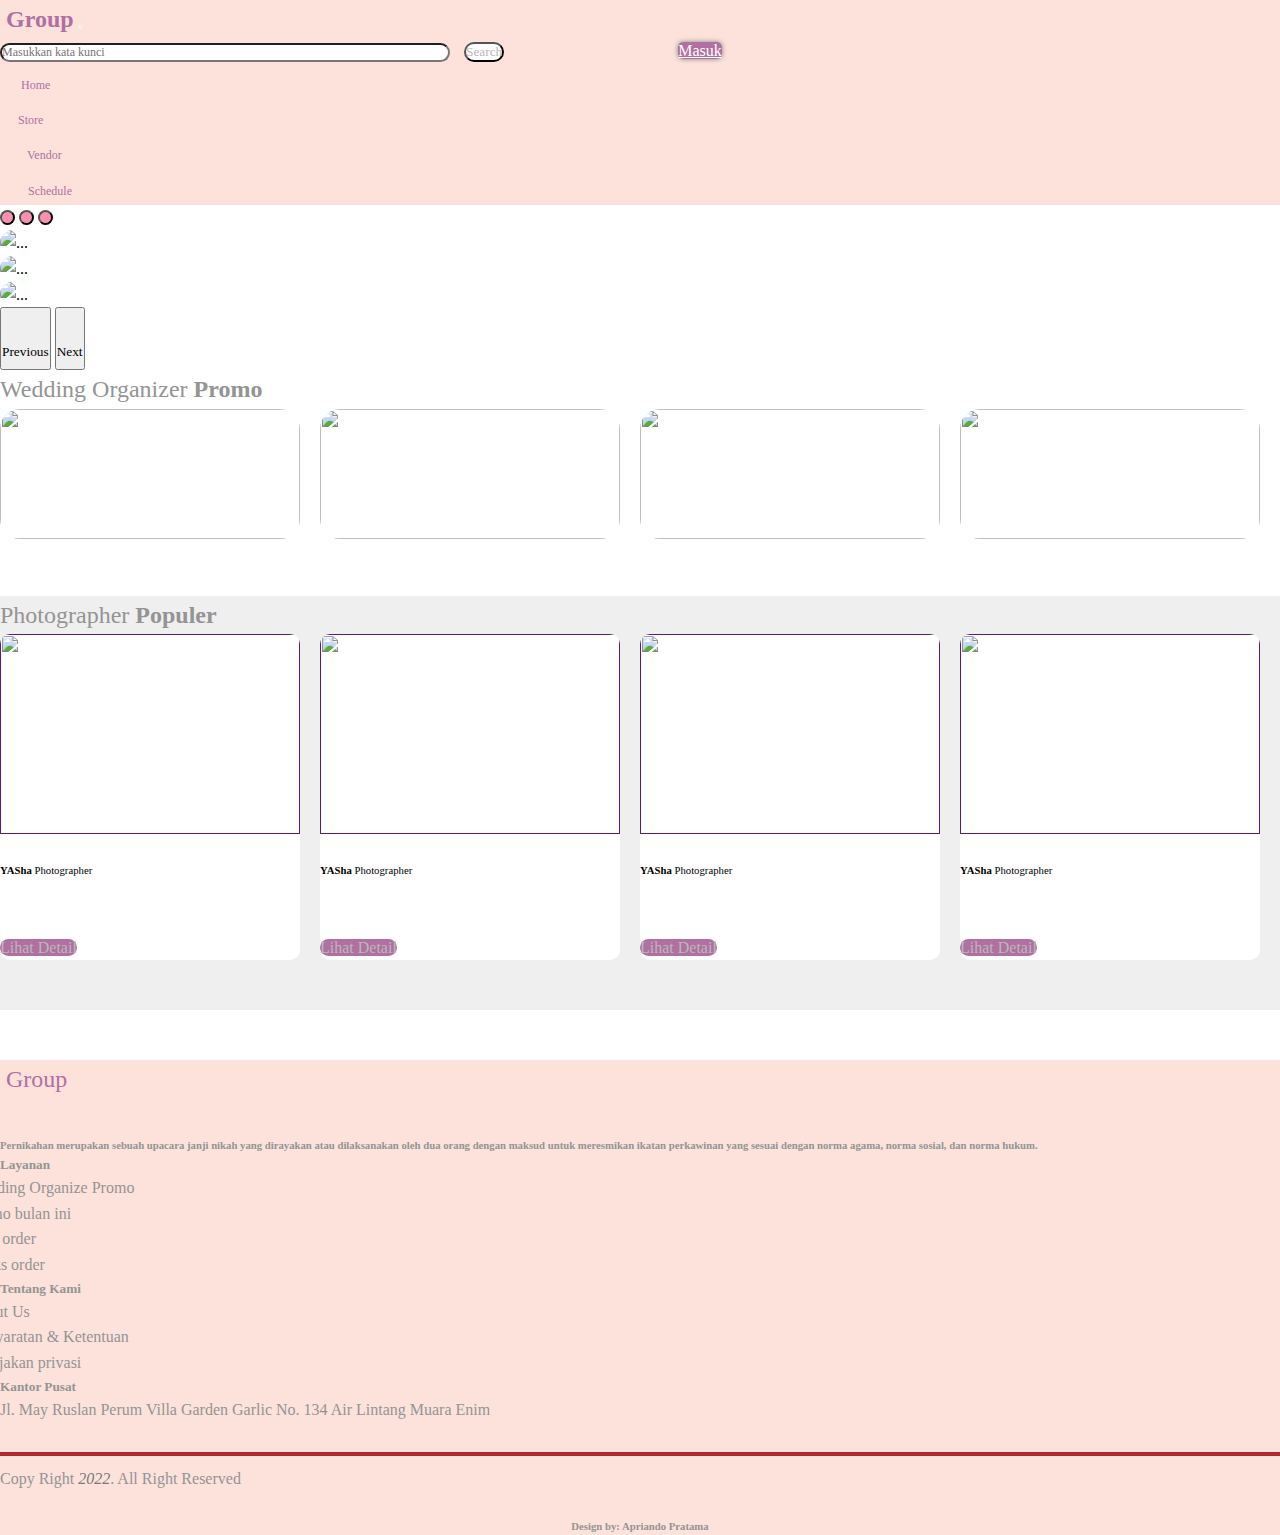
==== index.html @ af72c511 "Done Login & Register" ====
<!DOCTYPE html>
<html lang="en">

<head>
    <meta charset="UTF-8">
    <meta http-equiv="X-UA-Compatible" content="IE=edge">
    <meta name="viewport" content="width=device-width, initial-scale=1.0">
    <title>Wedding Organizer || Home</title>

    <!-- Panggil Icon -->
    <link rel="Icon" href="./assets/PeN.png" type="image/x-icon">

    <!-- Panggil Style.css -->
    <link rel="stylesheet" href="./css/style.css">

    <!-- Panggil mobile.css -->
    <link rel="stylesheet" href="./css/mobile.css">

    <!-- Panggil tablet.css -->
    <link rel="stylesheet" href="./css/tablet.css">

    <!-- Panggil bootstrap -->
    <link rel="stylesheet" href="./css/bootstrap.css">

    <!-- Panggil Icon -->
    <script src="https://kit.fontawesome.com/d23477193c.js" crossorigin="anonymous"></script>

</head>

<body>

    <!-- Awal Navbar -->
    <section id="Header">
        <nav class="navbar navbar-expand-lg navbar-light">
            <div class="container">
                <a href="" class="logo-navbar"> <img src="./assets/Logo Navbar.png" width="55" alt=""> Group</a>
                <button class="navbar-toggler" type="button" data-bs-toggle="collapse" data-bs-target="#navbarScroll"
                    aria-controls="navbarScroll" aria-expanded="false" aria-label="Toggle navigation">
                    <span class="navbar-toggler-icon"></span>
                </button>
                <div class="collapse navbar-collapse" id="navbarScroll">
                    <ul class="navbar-nav me-auto my-2 my-lg-0 navbar-nav-scroll" style="--bs-scroll-height: 100px;">
                    </ul>
                    <form class="d-flex search">
                        <input class="form-control" type="search" placeholder="Masukkan kata kunci" aria-label="Search">
                        <button class="btn btn-search" type="submit">Search</button>
                        <a class="btn login" href="login.html">Masuk</a>
                    </form>
                </div>
            </div>
        </nav>
    </section>
    <!-- Akhir Navbar -->

    <!-- Awal Sub Menu -->
    <section id="Sub-Menu">
        <ul class="nav mt-3 justify-content-center">
            <li class="nav-item">
                <a href="index.html">
                    <i class="fas fa-home" style="margin-left: 21px;"></i>
                </a>
                <a class="nav-link active" href="index.html"> Home</a>
            </li>
            <li class="nav-item">
                <a href="Store.html">
                    <i class="fas fa-store" style="margin-left: 18px;"></i>
                </a>
                <a class="nav-link" href="Store.html">Store</a>
            </li>
            <li class="nav-item">
                <a href="Vendor.html">
                    <i class="fas fa-clipboard-list" style="margin-left: 27px;"></i>
                </a>
                <a class="nav-link" href="Vendor.html">Vendor</a>
            </li>
            <li class="nav-item">
                <a href="Schedule.html">
                    <i class="fas fa-cart-plus" style="margin-left: 28px;"></i>
                </a>
                <a class="nav-link" href="Schedule.html">Schedule</a>
            </li>
        </ul>
    </section>
    <!-- Akhir Sub Menu -->

    <!-- Awal Banner -->
    <section id="Banner">
        <div class="container-fluid">
            <div id="carouselExampleFade" class="carousel slide carousel-fade" data-bs-ride="carousel">
                <div class="carousel-indicators">
                    <button type="button" data-bs-target="#carouselExampleFade" data-bs-slide-to="0" class="active"
                        aria-current="true" aria-label="Slide 1"></button>
                    <button type="button" data-bs-target="#carouselExampleFade" data-bs-slide-to="1"
                        aria-label="Slide 2"></button>
                    <button type="button" data-bs-target="#carouselExampleFade" data-bs-slide-to="2"
                        aria-label="Slide 3"></button>
                </div>
                <div class="carousel-inner mt-4 mt-lg-5">
                    <div class="carousel-item active">
                        <img src="./assets/c.jpg" class="d-block w-100" alt="...">
                    </div>
                    <div class="carousel-item">
                        <img src="./assets/Building 1.jpg" class="d-block w-100" alt="...">
                    </div>
                    <div class="carousel-item">
                        <img src="./assets/Building 2.jpg" class="d-block w-100" alt="...">
                    </div>
                </div>
                <button class="carousel-control-prev" type="button" data-bs-target="#carouselExampleFade"
                    data-bs-slide="prev">
                    <i class="fas fa-chevron-left"></i>
                    <span class="visually-hidden">Previous</span>
                </button>
                <button class="carousel-control-next" type="button" data-bs-target="#carouselExampleFade"
                    data-bs-slide="next">
                    <i class="fas fa-chevron-right"></i>
                    <span class="visually-hidden">Next</span>
                </button>
            </div>
        </div>
    </section>
    <!-- Akhir Banner -->

    <!-- Awal Promo -->
    <section id="Promo">
        <div class="container">
            <div class="col mt-5 Judul">
                <h2>Wedding Organizer <span>Promo</span></h2>
            </div>
            <div class="banner-promo mt-3">
                <div class="col-lg-2 item">
                    <img src="./assets/wo promo.jpg" alt="">
                </div>
                <div class="col-lg-2 item">
                    <img src="./assets/wo promo.jpg" alt="">
                </div>
                <div class="col-lg-2 item">
                    <img src="./assets/wo promo.jpg" alt="">
                </div>
                <div class="col-lg-2 item">
                    <img src="./assets/wo promo.jpg" alt="">
                </div>
                <div class="col-lg-2 item">
                    <img src="./assets/wo promo.jpg" alt="">
                </div>
                <div class="col-lg-2 item">
                    <img src="./assets/wo promo.jpg" alt="">
                </div>
            </div>
        </div>
    </section>
    <!-- Akhir Promo -->

    <!-- Awal  Populer -->
    <section id="Populer">
        <div class="background">
            <div class="container">
                <div class="row">
                    <div class="col Judul mt-lg-4 mt-3">
                        <h2>Photographer <span>Populer</span></h2>
                    </div>
                </div>
                <div class="PhotoPopuler mt-3 text-center">
                    <div class="col-lg-2 col- item">
                        <a href="">
                            <img src="./assets/fotographer 1.jpg" alt="">
                            <h6><span>YASha</span> Photographer</h6>
                        </a>
                        <ul class="text-center">
                            <li class="star"><i class="fas fa-star"></i></li>
                            <li class="star"><i class="fas fa-star"></i></li>
                            <li class="star"><i class="fas fa-star"></i></li>
                            <li class="star"><i class="fas fa-star"></i></li>
                            <li class="star"><i class="fas fa-star"></i></li>
                        </ul>
                        <div class="rating text-center"></div>
                        <a href="" class="btn lihat-detail">Lihat Detail</a>
                    </div>
                    <div class="col-lg-2 col- item">
                        <a href="">
                            <img src="./assets/fotographer 1.jpg" alt="">
                            <h6><span>YASha</span> Photographer</h6>
                        </a>
                        <ul class="text-center">
                            <li class="star"><i class="fas fa-star"></i></li>
                            <li class="star"><i class="fas fa-star"></i></li>
                            <li class="star"><i class="fas fa-star"></i></li>
                            <li class="star"><i class="fas fa-star"></i></li>
                            <li class="star"><i class="fas fa-star"></i></li>
                        </ul>
                        <div class="rating text-center"></div>
                        <a href="" class="btn lihat-detail">Lihat Detail</a>
                    </div>
                    <div class="col-lg-2 col- item">
                        <a href="">
                            <img src="./assets/fotographer 1.jpg" alt="">
                            <h6><span>YASha</span> Photographer</h6>
                        </a>
                        <ul class="text-center">
                            <li class="star"><i class="fas fa-star"></i></li>
                            <li class="star"><i class="fas fa-star"></i></li>
                            <li class="star"><i class="fas fa-star"></i></li>
                            <li class="star"><i class="fas fa-star"></i></li>
                            <li class="star"><i class="fas fa-star"></i></li>
                        </ul>
                        <div class="rating text-center"></div>
                        <a href="" class="btn lihat-detail">Lihat Detail</a>
                    </div>
                    <div class="col-lg-2 col- item">
                        <a href="">
                            <img src="./assets/fotographer 1.jpg" alt="">
                            <h6><span>YASha</span> Photographer</h6>
                        </a>
                        <ul class="text-center">
                            <li class="star"><i class="fas fa-star"></i></li>
                            <li class="star"><i class="fas fa-star"></i></li>
                            <li class="star"><i class="fas fa-star"></i></li>
                            <li class="star"><i class="fas fa-star"></i></li>
                            <li class="star"><i class="fas fa-star"></i></li>
                        </ul>
                        <div class="rating text-center"></div>
                        <a href="" class="btn lihat-detail">Lihat Detail</a>
                    </div>
                    <div class="col-lg-2 col- item">
                        <a href="">
                            <img src="./assets/fotographer 1.jpg" alt="">
                            <h6><span>YASha</span> Photographer</h6>
                        </a>
                        <ul class="text-center">
                            <li class="star"><i class="fas fa-star"></i></li>
                            <li class="star"><i class="fas fa-star"></i></li>
                            <li class="star"><i class="fas fa-star"></i></li>
                            <li class="star"><i class="fas fa-star"></i></li>
                            <li class="star"><i class="fas fa-star"></i></li>
                        </ul>
                        <div class="rating text-center"></div>
                        <a href="" class="btn lihat-detail">Lihat Detail</a>
                    </div>
                    <div class="col-lg-2 col- item">
                        <a href="">
                            <img src="./assets/fotographer 1.jpg" alt="">
                            <h6><span>YASha</span> Photographer</h6>
                        </a>
                        <ul class="text-center">
                            <li class="star"><i class="fas fa-star"></i></li>
                            <li class="star"><i class="fas fa-star"></i></li>
                            <li class="star"><i class="fas fa-star"></i></li>
                            <li class="star"><i class="fas fa-star"></i></li>
                            <li class="star"><i class="fas fa-star"></i></li>
                        </ul>
                        <div class="rating text-center"></div>
                        <a href="" class="btn lihat-detail">Lihat Detail</a>
                    </div>
                </div>
            </div>
        </div>
    </section>
    <!-- Akhir  Populer -->

    <!-- Awal Footer -->
    <section id="Footer">
        <div class="bg-footer">
            <div class="container">
                <div class="row logo-footer">
                    <a href=""> <img src="./assets/Logo Navbar.png" width="55" alt="">
                        Group</a>
                </div>
                <div class="row">
                    <div class="col-3 sub1">
                        <h6>Pernikahan merupakan sebuah upacara janji nikah yang dirayakan atau dilaksanakan oleh dua
                            orang dengan maksud untuk meresmikan ikatan perkawinan yang sesuai dengan norma agama, norma
                            sosial, dan norma hukum.
                        </h6>
                    </div>
                    <div class="col-3 sub2">
                        <h5>Layanan</h5>
                        <ul>
                            <a href="">
                                <li>Wedding Organize Promo</li>
                            </a>
                            <a href="">
                                <li>Promo bulan ini</li>
                            </a>
                            <a href="">
                                <li>Cara order</li>
                            </a>
                            <a href="">
                                <li>Status order</li>
                            </a>
                        </ul>
                    </div>
                    <div class="col-3 sub2">
                        <h5>Tentang Kami</h5>
                        <ul>
                            <a href="">
                                <li>About Us</li>
                            </a>
                            <a href="">
                                <li>Persyaratan & Ketentuan</li>
                            </a>
                            <a href="">
                                <li>Kebijakan privasi</li>
                            </a>
                        </ul>
                    </div>
                    <div class="col-3 sub2">
                        <h5>Kantor Pusat</h5>
                        <p>Jl. May Ruslan Perum Villa Garden Garlic No. 134 Air Lintang Muara Enim</p>
                    </div>
                    <hr>
                </div>
                <div class="row copyright">
                    <div class="col-lg-9 col-7 ">
                        <p>Copy Right <i class="fa-solid fa-registered"> 2022</i><span>. All Right Reserved</span> </p>
                    </div>
                    <div class="col-lg-3 col-5">
                        <ul>
                            <li>
                                <a href="">
                                    <img src="./assets/IG.svg" alt="">
                                </a>
                            </li>
                            <li>
                                <a href=""><img src="./assets/WA.svg" alt="">
                                </a>
                            </li>
                            <li>
                                <a href=""><img src="./assets/Email.svg" alt="">
                                </a>
                            </li>
                        </ul>
                    </div>
                </div>
                <div class="row">
                    <div class="col bynando">
                        <h6>
                            Design by: <span>Apriando Pratama</span>
                        </h6>
                    </div>
                </div>
            </div>
        </div>
    </section>
    <!-- Akhir Footer -->

    <!-- panggil JavaScript -->
    <script src=" ./js/bootstrap.min.js">
    </script>
    <!-- panggil JQuery -->
    <script src="./js/jquery.slim.min.js"></script>

    <!-- Rate -->
    <!-- <script src="./js/star.js"></script> -->
</body>

</html>
---- css/style.css ----
/* #background-loading {
  background: #07131e;
  z-index: 99999;
  width: 100%;
  height: 100%;
  top: 0;
  left: 0;
  position: fixed;
}

.loading-text {
  position: absolute;
  color: #fff;
  top: 50%;
  left: 50%;
  margin: -5px 0 0 -32px;
  font-family: Arial, Helvetica, sans-serif;
  font-weight: 700;
}

.loader {
  position: absolute;
  top: 50%;
  left: 50%;
  width: 120px;
  height: 120px;
  margin: -60px 0 0 -60px;
  border: 4px solid transparent;
  border-top-color: #ffa500;
  border-bottom-color: #ffa500;
  border-radius: 50%;
  animation: loading 2s linear;
  animation-iteration-count: infinite;
}

.loader::after,
.loader::before {
  content: "";
  position: absolute;
  border-radius: 50%;
}

.loader::after {
  left: 15px;
  top: 15px;
  right: 15px;
  bottom: 15px;
  border: 3px solid transparent;
  border-top-color: #32cd32;
  border-bottom-color: #32cd32;
  animation: loading 1.5s linear;
  animation-iteration-count: infinite;
}

.loader::before {
  left: 6px;
  top: 6px;
  right: 6px;
  bottom: 6px;
  border: 3px solid transparent;
  border-top-color: #03afdb;
  border-bottom-color: #03afdb;
  animation: loading 3s linear;
  animation-iteration-count: infinite;
}

@keyframes loading {
  from {
    transform: rotate(0deg);
  }

  to {
    transform: rotate(360deg);
  }
} */
/* Akhir Loader */
* {
  margin: 0;
  padding: 0;
  font-family: poppins;
}
body {
  line-height: 1.6;
  height: 100vh;
  cursor: default;
  /* overflow: hidden; */
  scroll-behavior: smooth;
}

/* Awal Navbar */
.navbar,
#Sub-Menu .nav {
  background-color: #fce2db;
}
#Header .logo-navbar {
  font-weight: bold;
  font-size: 24px;
  color: #b270a2;
  text-decoration: none;
}
#Header .search input {
  width: 450px;
  font-size: 12px;
  border-radius: 30px;
  margin-right: 10px;
}
#Header .search button {
  background-color: #fff;
  color: #b8b8b8;
  border-radius: 30px;
  margin-right: 170px;
}
#Header .search button:hover {
  background-color: #b270a2;
  color: #fff;
}
#Header .login {
  background-color: #b270a2;
  color: #fff;
  border-radius: 5px;
  box-shadow: 0px 0px 5px gray;
}
#Header .login:hover {
  background-color: #fff;
  color: #b270a2;
}
/* Akhir Navbar */

/* Awal SUb Menu */
#Sub-Menu .nav a {
  font-weight: reguler;
  font-size: 12px;
  color: #b270a2;
  text-decoration: none;
}
#Sub-Menu .nav a:hover {
  font-weight: reguler;
  font-size: 12px;
  color: #ff8fb1;
  text-decoration: none;
  text-align: center;
}
#Sub-Menu .nav i {
  font-size: 22px;
  margin-top: 10px;
}
/* Akhir SUb Menu */

/* Awal Banner */
#Banner img {
  width: 100%;
  height: 550px;
  border-radius: 30px;
  object-fit: cover;
}
#Banner .carousel-indicators [data-bs-target] {
  width: 15px;
  height: 15px;
  background-color: #ff8fb1;
  border-radius: 100%;
  border-color: 0;
}
#Banner .carousel-control-next i,
#Banner .carousel-control-prev i {
  font-size: 52px;
  color: #ff8fb1;
}
/* Akhir Banner */

/* Awal Promo */
#Promo .Judul h2,
#Populer .Judul h2,
#Wedding-Package .Judul h2,
#Wedding-Photographer .Judul h2,
#Wedding-Video .Judul h2,
#Vendor .Judul h2,
#Schedule .Judul h2 {
  font-weight: normal;
  color: #949494;
}
#Promo .Judul span,
#Populer .Judul span,
#Wedding-Package .Judul span,
#Wedding-Photographer .Judul span,
#Wedding-Video .Judul span,
#Vendor .Judul span {
  font-weight: bold;
  color: #949494;
}
#Promo .banner-promo img {
  width: 100%;
  height: 130px;
  object-fit: cover;
  border-radius: 20px;
}

#Promo .banner-promo,
#Populer .PhotoPopuler,
#Wedding-Package .WeddingPackage,
#Wedding-Photographer .WeddingPhotographer,
#Wedding-Video .WeddingVideo {
  max-height: 450px;
  display: flex;
  overflow-x: auto;
}
.banner-promo::-webkit-scrollbar,
#Populer .PhotoPopuler::-webkit-scrollbar,
#Wedding-Package .WeddingPackage::-webkit-scrollbar,
#Wedding-Photographer .WeddingPhotographer::-webkit-scrollbar,
#Wedding-Video .WeddingVideo::-webkit-scrollbar {
  width: 100px;
}
#Promo .banner-promo .item,
#Populer .PhotoPopuler .item,
#Wedding-Package .WeddingPackage .item,
#Wedding-Video .WeddingVideo .item {
  min-width: 300px;
  height: -50px;
  margin-right: 20px;
}
/* Akhir Promo */

/* Awal Poppuler */
#Populer .item {
  background-color: #fff;
  border-radius: 10px;
  margin-bottom: 50px;
}
#Populer .PhotoPopuler a {
  text-decoration: none;
}
#Populer .background {
  margin-top: 50px;
  background-color: #efefef;
  width: 100%;
  height: auto;
}
#Populer .PhotoPopuler img {
  width: 100%;
  height: 200px;
  object-fit: cover;
  border-radius: 10px 10px 0px 0px;
}
#Populer .PhotoPopuler img:hover {
  opacity: 0.8;
}
#Populer .PhotoPopuler span {
  color: black;
  font-weight: bold;
}
#Populer .PhotoPopuler h6 {
  font-weight: normal;
  color: black;
  margin-top: 20px;
}
#Populer .lihat-detail {
  background-color: #b270a2;
  border-radius: 45px;
  color: #b8b8b8;
  margin-bottom: 30px;
}
#Populer .lihat-detail:hover {
  background-color: #ff8fb1;
  color: #fff;
}
/* Akhir Poppuler */

/* Awal Wedding-Package */
#Wedding-Package .item,
#Wedding-Video .item {
  border: 1px solid #ff8fb1;
  border-radius: 10px;
}
#Wedding-Photographer .background {
  margin-top: 50px;
  background-color: #efefef;
  width: 100%;
  height: auto;
}
#Wedding-Package .WeddingPackage a,
#Wedding-Photographer .WeddingPhotographer a,
#Wedding-Video .WeddingVideo a,
#Vendor .WeddingVendor a {
  text-decoration: none;
}
#Wedding-Package .WeddingPackage img,
#Wedding-Photographer .WeddingPhotographer img,
#Wedding-Video .WeddingVideo img,
#Vendor .WeddingVendor img {
  width: 100%;
  height: 200px;
  object-fit: cover;
  border-radius: 10px 10px 0px 0px;
}
#Wedding-Package .WeddingPackage img:hover,
#Wedding-Photographer .WeddingPhotographer img:hover,
#Wedding-Video .WeddingVideo img:hover,
#Vendor .WeddingVendor img:hover {
  opacity: 0.8;
}
#Wedding-Package .WeddingPackage h6,
#Wedding-Photographer .WeddingPhotographer h6,
#Wedding-Video .WeddingVideo h6 {
  font-weight: bold;
  color: black;
  margin-top: 20px;
  white-space: nowrap;
  overflow: hidden;
  text-overflow: Ellipsis;
  max-width: 250px;
  padding: 0 15px;
}
#Wedding-Package .WeddingPackage p,
#Wedding-Photographer .WeddingPhotographer p {
  font-weight: normal;
  color: black;
  margin-top: -8px;
  font-size: 10px;
  white-space: nowrap;
  overflow: hidden;
  text-overflow: Ellipsis;
  max-width: 300px;
  padding: 0 15px;
}
#Wedding-Package .icon {
  background-color: #ff8fb1;
  font-size: 8px;
  border-radius: 20px;
  color: #fff;
  padding: 0 15px;
  margin-left: 15px;
}
#Wedding-Package .lihat-detail,
#Vendor .lihat-detail {
  background-color: #b270a2;
  border-radius: 45px;
  color: #b8b8b8;
  margin: 30px 15px;
}
#Wedding-Package .lihat-detail:hover,
#Wedding-Photographer .lihat-detail:hover,
#Vendor .lihat-detail:hover,
#Transaksi .btn-schedule:hover {
  background-color: #ff8fb1;
  color: #fff;
}
/* Akhir Wedding-Package */

/* Awal Wedding-Photographer */
#Wedding-Photographer .lihat-detail,
#Wedding-Video .lihat-detail,
#Transaksi .btn-schedule {
  background-color: #b270a2;
  border-radius: 45px;
  color: #b8b8b8;
  margin: 20px 15px;
}
#Wedding-Photographer .item {
  background-color: #fff;
  border-radius: 10px;
}

#Wedding-Photographer .WeddingPhotographer .item {
  min-width: 300px;
  height: auto;
  margin-right: 20px;
}
/* Akhir Wedding-Photographer */

/* Awal Wedding-Vendor */
#Vendor .WeddingVendor h6 {
  font-weight: bold;
  color: #b270a2;
  margin-top: 20px;
  white-space: nowrap;
  overflow: hidden;
  text-overflow: Ellipsis;
  max-width: 250px;
  padding: 0 15px;
}
#Vendor .WeddingVendor small {
  padding: 0 15px;
  text-align: center;
  color: #949494;
}
#Vendor .WeddingVendor {
  max-height: 450px;
  display: flex;
  overflow-x: auto;
}

#Vendor .WeddingVendor::-webkit-scrollbar {
  width: 100px;
}
#Vendor .item {
  background-color: #fce2db;
  border-radius: 10px;
}

#Vendor .WeddingVendor .item {
  min-width: 300px;
  height: auto;
  margin-right: 20px;
}
#Vendor .rating {
  margin: 20px 0;
  font-weight: bold;
}
#Vendor .star {
  font-size: 15px;
  color: #fff;
  display: inline-block;
}
/* Akhir Wedding-Vendor */

/* Awal Schedule */
#Schedule .check-out,
#Transaksi .bg-transaksi {
  background-color: #fce2db;
  border-radius: 20px;
}
#Schedule .form-check {
  margin-top: 95px;
}
#Schedule .image img {
  width: 100%;
  height: 150px;
  object-fit: cover;
  border-radius: 10px;
  margin: 30px 0;
}
#Schedule .text h6 {
  font-weight: bold;
  margin-top: 45px;
}
#Schedule .text span {
  font-weight: normal;
}
#Schedule .trash i {
  font-size: 38px;
  color: #b02c2c;
  margin-top: 85px;
}
/* Akhir Schedule */

/* Awal Login */
#Login .Judul h2,
#Register .Judul h2 {
  color: #b270a2;
  font-weight: bold;
  margin-top: 150px;
  -webkit-text-stroke: 1px #fff;
}
#Login .form,
#Register .form {
  box-shadow: 0 0 20px grey;
  margin-top: 20px;
  border-radius: 30px;
}
#Login .gambar img,
#Register .gambar img {
  width: 100%;
}
#Login .form-login label,
#Register .form-register label {
  font-weight: bold;
  color: #b270a2;
}
#Login .label1 {
  margin-top: 200px;
}
#Login .lp-pw {
  text-decoration: none;
  text-align: right;
}
#Login .login,
#Register .register {
  background-color: #b270a2;
  color: #fff;
  border-radius: 5px;
  box-shadow: 0px 0px 5px gray;
  margin-left: 220px;
  margin-bottom: 20px;
}
#Login .login:hover,
#Register .register:hover {
  background-color: #ff8fb1;
  color: #fff;
}
#Login .not-account,
#Register .not-account {
  text-align: center;
  text-decoration: none;
}
#Login .null,
#Register .null {
  margin-top: 150px;
}
/* Akhir Login */

/* Awal Register */
#Register .label1 {
  margin-top: 100px;
}
/* Akhir Register */

/* Awal Footer */
#Footer .bg-footer {
  background-color: #fce2db;
  margin-top: 50px;
}
#Footer .logo-footer a {
  font-weight: reguler;
  font-size: 24px;
  color: #b270a2;
  text-decoration: none;
  margin-top: 50px;
}
#Footer .sub1 h6 {
  margin-top: 38px;
  color: #949494;
}
#Footer .sub2 h5 {
  color: #949494;
  font-weight: bold;
}
#Footer .sub2 a,
#Footer .sub2 p {
  text-decoration: none;
  list-style: none;
  color: #949494;
}
#Footer .sub2 a:hover {
  color: #ff8fb1;
}
#Footer ul li {
  margin-left: -32px;
}
#Footer hr {
  border: 2px solid #b02c2c;
  margin-top: 30px;
}
#Footer .copyright p {
  color: #949494;
  margin-top: 10px;
}
#Footer .copyright i {
  color: #797979;
}
#Footer .copyright ul li {
  list-style: none;
  display: inline-block;
  margin-left: 20px;
}
#Footer .copyright img {
  width: 40px;
}
#Footer .bynando h6 {
  color: #949494;
  text-align: center;
}
#Footer .bynando span {
  font-weight: bold;
}
/* Akhir Footer */

/* Awal Rate star */
#Populer .star,
#Wedding-Photographer .star,
#Wedding-Video .star {
  font-size: 15px;
  color: #cfcfcf;
  display: inline-block;
}
#Populer .over,
#Wedding-Photographer .over,
#Wedding-Video .over,
#Vendor .over {
  color: #ff8fb1;
}
#Populer .fix,
#Wedding-Photographer .fix,
#Wedding-Video .fix,
#Vendor .fix {
  color: #b270a2;
}
#Populer .rating,
#Wedding-Photographer .rating,
#Wedding-Video .rating {
  margin: 30px 0;
  font-weight: bold;
}
/* Akhir Rate star */
---- css/mobile.css ----
@media (max-width: 720px) {
  * {
    margin: 0;
    padding: 0;
    font-family: poppins;
  }
  body {
    line-height: 1.6;
    height: 100vh;
    cursor: default;
    /* overflow: hidden; */
    scroll-behavior: smooth;
  }

  /* Awal Header */
  #Header .logo-navbar {
    font-weight: bold;
    font-size: 18px;
    color: #b270a2;
    text-decoration: none;
  }
  #Header .search input {
    width: 190px;
    border-radius: 5px;
  }

  #Header .search button {
    background-color: #fff;
    color: #b8b8b8;
    border-radius: 5px;
    font-size: 12px;
    width: 70px;
    margin-right: 10px;
  }
  #Header .search button:hover {
    background-color: #b270a2;
    color: #fff;
  }
  #Header .login {
    background-color: #b270a2;
    color: #fff;
    border-radius: 5px;
    box-shadow: 0px 0px 5px gray;
    font-size: 12px;
  }
  #Header .login:hover {
    background-color: #fff;
    color: #b270a2;
  }
  /* Akhir Header */

  /* Awal Banner */
  #Banner img {
    width: 100%;
    height: 300px;
    border-radius: 20px;
    object-fit: cover;
  }
  #Banner .carousel-indicators {
    margin-bottom: 1rem;
  }
  #Banner .carousel-indicators [data-bs-target] {
    width: 15px;
    height: 15px;
    background-color: #ff8fb1;
    border-radius: 100%;
    border-color: 0;
  }
  #Banner .carousel-control-next i,
  #Banner .carousel-control-prev i {
    font-size: 32px;
    color: #ff8fb1;
  }
  /* Akhir Banner */

  /* Awal Promo */
  #Promo .Judul h2 {
    font-weight: normal;
    font-size: 16px;
    color: #949494;
  }
  #Promo .Judul span {
    font-weight: bold;
    font-size: 16px;
    color: #949494;
  }
  /* Akhir Promo */

  /* Awal Populer */
  #Populer .PhotoPopuler img {
    width: 100%;
    height: 150px;
    object-fit: cover;
    border-radius: 10px 10px 0px 0px;
  }
  #Populer .PhotoPopuler {
    max-height: 450px;
    display: flex;
    overflow-x: auto;
  }
  #Populer .PhotoPopuler::-webkit-scrollbar {
    width: 100px;
  }
  #Populer .PhotoPopuler .item {
    min-width: 200px;
    height: -50px;
    margin-right: 20px;
  }
  #Populer .background {
    margin-top: 50px;
    background-color: #fce2db;
    width: 100%;
    height: auto;
  }
  /* Akhir Populer */

  /* Awal Schedule */
  #Schedule .check-out,
  #Transaksi .bg-transaksi {
    background-color: #fce2db;
    border-radius: 20px;
  }
  #Schedule .form-check {
    margin-top: 65px;
  }
  #Schedule .image img {
    width: 100%;
    height: 100px;
    object-fit: cover;
    border-radius: 10px;
    margin: 30px 0;
  }
  #Schedule .text h6 {
    font-size: 12px;
    font-weight: bold;
    margin-top: 35px;
  }
  #Schedule .text p {
    font-weight: bold;
    font-size: 12px;
  }
  #Schedule .text span {
    font-weight: normal;
  }
  #Schedule .text small {
    font-size: 10px;
  }
  #Schedule .trash i {
    font-size: 28px;
    color: #b02c2c;
    margin-top: 50px;
  }

  #Transaksi .transaksi h6 {
    font-size: 12px;
  }
  #Transaksi .btn a {
    font-size: 12px;
    color: #fff;
  }
  #Transaksi .btn a:hover {
    background-color: #ff8fb1;
    font-size: 12px;
    color: #fff;
  }
  /* Akhir Schedule */

  /* Awal Login */
  #Login .Judul h2,
  #Register .Judul h2 {
    color: #797979;
    font-weight: bold;
    margin-top: 50px;
  }
  #Login .form,
  #Register .form {
    box-shadow: 0 0 20px grey;
    margin-top: 20px;
    border-radius: 30px;
  }
  #Login .gambar img,
  #Register .gambar img {
    width: 100%;
  }
  #Login .label1 {
    margin-top: 30px;
  }
  #Login .lp-pw {
    text-decoration: none;
    text-align: right;
  }
  #Login .login,
  #Register .register {
    background-color: #b270a2;
    color: #fff;
    border-radius: 5px;
    box-shadow: 0px 0px 5px gray;
    margin-left: 120px;
    margin-bottom: 20px;
  }
  #Login .login:hover,
  #Register .login:hover {
    background-color: #ff8fb1;
    color: #fff;
  }
  #Login .not-account {
    text-align: center;
    text-decoration: none;
  }
  #Login .null {
    margin-top: 50px;
  }
  /* Akhir Login */

  /* Awal Footer */
  #Footer .bg-footer {
    background-color: #fce2db;
    margin-top: 50px;
  }
  #Footer .logo-footer a {
    font-weight: reguler;
    font-size: 18px;
    color: #b270a2;
    text-decoration: none;
    margin-top: 50px;
  }
  #Footer .sub1 h6 {
    margin-top: 38px;
    color: #949494;
    font-size: 10px;
  }
  #Footer .sub2 h5 {
    color: #949494;
    font-weight: bold;
    font-size: 12px;
    margin-top: 15px;
  }
  #Footer .sub2 a,
  #Footer .sub2 p {
    text-decoration: none;
    list-style: none;
    color: #949494;
    font-size: 12px;
  }
  #Footer .sub2 a:hover {
    color: #ff8fb1;
  }
  #Footer ul li {
    margin-left: -32px;
  }
  #Footer hr {
    border: 2px solid #b02c2c;
    margin-top: 30px;
  }
  #Footer .copyright p {
    color: #949494;
    margin-top: 10px;
    font-size: 12px;
  }
  #Footer .copyright i {
    color: #797979;
  }
  #Footer .copyright ul li {
    list-style: none;
    display: inline-block;
    margin-left: 10px;
  }
  #Footer .copyright img {
    width: 20px;
    margin-top: 10px;
  }
  #Footer .bynando h6 {
    color: #797979;
    font-size: 12px;
    text-align: center;
    margin: 20px 0;
  }
  /* Akhir Footer */
}
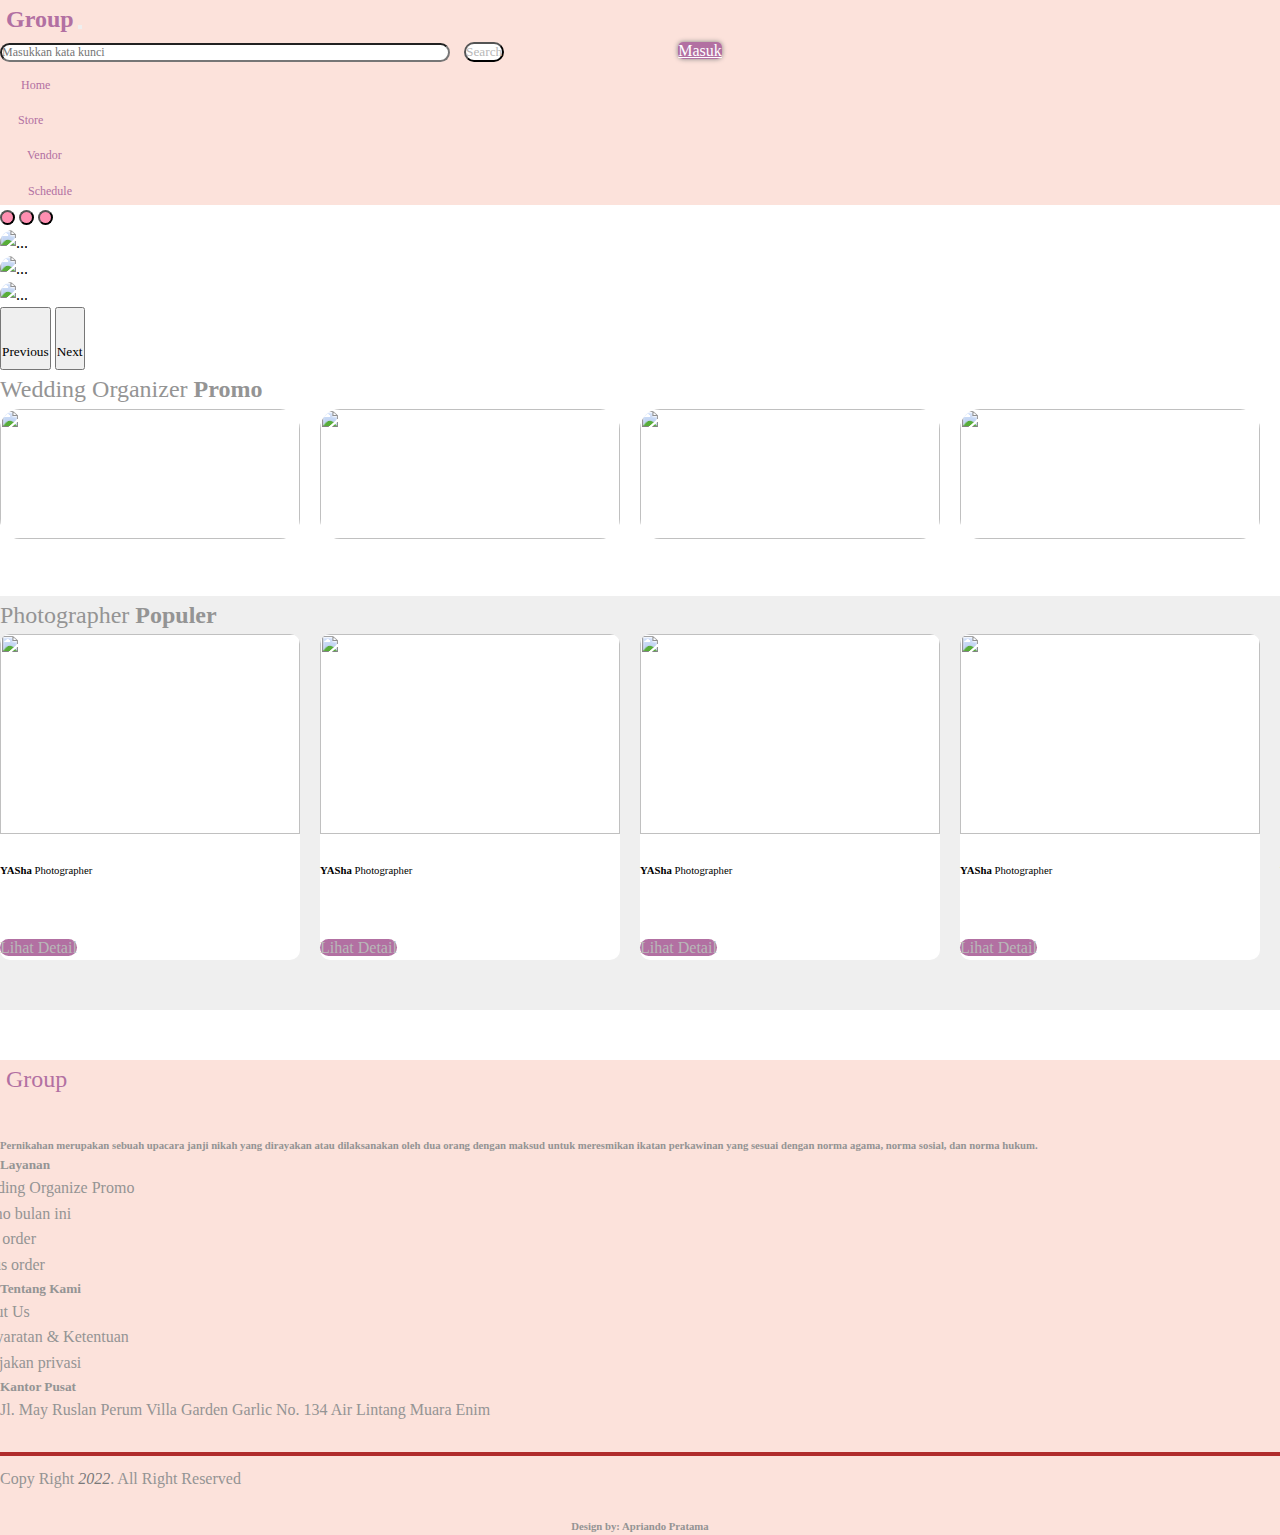
==== commit 63997421: "revisis" ====
--- a/index.html
+++ b/index.html
@@ -33,7 +33,8 @@
     <section id="Header">
         <nav class="navbar navbar-expand-lg navbar-light">
             <div class="container">
-                <a href="" class="logo-navbar"> <img src="./assets/Logo Navbar.png" width="55" alt=""> Group</a>
+                <a href="index.html" class="logo-navbar"> <img src="./assets/Logo Navbar.png" width="55" alt="">
+                    Group</a>
                 <button class="navbar-toggler" type="button" data-bs-toggle="collapse" data-bs-target="#navbarScroll"
                     aria-controls="navbarScroll" aria-expanded="false" aria-label="Toggle navigation">
                     <span class="navbar-toggler-icon"></span>
@@ -162,94 +163,94 @@
                 </div>
                 <div class="PhotoPopuler mt-3 text-center">
                     <div class="col-lg-2 col- item">
-                        <a href="">
-                            <img src="./assets/fotographer 1.jpg" alt="">
-                            <h6><span>YASha</span> Photographer</h6>
-                        </a>
-                        <ul class="text-center">
-                            <li class="star"><i class="fas fa-star"></i></li>
-                            <li class="star"><i class="fas fa-star"></i></li>
-                            <li class="star"><i class="fas fa-star"></i></li>
-                            <li class="star"><i class="fas fa-star"></i></li>
-                            <li class="star"><i class="fas fa-star"></i></li>
-                        </ul>
-                        <div class="rating text-center"></div>
-                        <a href="" class="btn lihat-detail">Lihat Detail</a>
-                    </div>
-                    <div class="col-lg-2 col- item">
-                        <a href="">
-                            <img src="./assets/fotographer 1.jpg" alt="">
-                            <h6><span>YASha</span> Photographer</h6>
-                        </a>
-                        <ul class="text-center">
-                            <li class="star"><i class="fas fa-star"></i></li>
-                            <li class="star"><i class="fas fa-star"></i></li>
-                            <li class="star"><i class="fas fa-star"></i></li>
-                            <li class="star"><i class="fas fa-star"></i></li>
-                            <li class="star"><i class="fas fa-star"></i></li>
-                        </ul>
-                        <div class="rating text-center"></div>
-                        <a href="" class="btn lihat-detail">Lihat Detail</a>
-                    </div>
-                    <div class="col-lg-2 col- item">
-                        <a href="">
-                            <img src="./assets/fotographer 1.jpg" alt="">
-                            <h6><span>YASha</span> Photographer</h6>
-                        </a>
-                        <ul class="text-center">
-                            <li class="star"><i class="fas fa-star"></i></li>
-                            <li class="star"><i class="fas fa-star"></i></li>
-                            <li class="star"><i class="fas fa-star"></i></li>
-                            <li class="star"><i class="fas fa-star"></i></li>
-                            <li class="star"><i class="fas fa-star"></i></li>
-                        </ul>
-                        <div class="rating text-center"></div>
-                        <a href="" class="btn lihat-detail">Lihat Detail</a>
-                    </div>
-                    <div class="col-lg-2 col- item">
-                        <a href="">
-                            <img src="./assets/fotographer 1.jpg" alt="">
-                            <h6><span>YASha</span> Photographer</h6>
-                        </a>
-                        <ul class="text-center">
-                            <li class="star"><i class="fas fa-star"></i></li>
-                            <li class="star"><i class="fas fa-star"></i></li>
-                            <li class="star"><i class="fas fa-star"></i></li>
-                            <li class="star"><i class="fas fa-star"></i></li>
-                            <li class="star"><i class="fas fa-star"></i></li>
-                        </ul>
-                        <div class="rating text-center"></div>
-                        <a href="" class="btn lihat-detail">Lihat Detail</a>
-                    </div>
-                    <div class="col-lg-2 col- item">
-                        <a href="">
-                            <img src="./assets/fotographer 1.jpg" alt="">
-                            <h6><span>YASha</span> Photographer</h6>
-                        </a>
-                        <ul class="text-center">
-                            <li class="star"><i class="fas fa-star"></i></li>
-                            <li class="star"><i class="fas fa-star"></i></li>
-                            <li class="star"><i class="fas fa-star"></i></li>
-                            <li class="star"><i class="fas fa-star"></i></li>
-                            <li class="star"><i class="fas fa-star"></i></li>
-                        </ul>
-                        <div class="rating text-center"></div>
-                        <a href="" class="btn lihat-detail">Lihat Detail</a>
-                    </div>
-                    <div class="col-lg-2 col- item">
-                        <a href="">
-                            <img src="./assets/fotographer 1.jpg" alt="">
-                            <h6><span>YASha</span> Photographer</h6>
-                        </a>
-                        <ul class="text-center">
-                            <li class="star"><i class="fas fa-star"></i></li>
-                            <li class="star"><i class="fas fa-star"></i></li>
-                            <li class="star"><i class="fas fa-star"></i></li>
-                            <li class="star"><i class="fas fa-star"></i></li>
-                            <li class="star"><i class="fas fa-star"></i></li>
-                        </ul>
-                        <div class="rating text-center"></div>
-                        <a href="" class="btn lihat-detail">Lihat Detail</a>
+                        <a href="detail.html">
+                            <img src="./assets/fotographer 1.jpg" alt="">
+                            <h6><span>YASha</span> Photographer</h6>
+                        </a>
+                        <ul class="text-center">
+                            <li class="star"><i class="fas fa-star"></i></li>
+                            <li class="star"><i class="fas fa-star"></i></li>
+                            <li class="star"><i class="fas fa-star"></i></li>
+                            <li class="star"><i class="fas fa-star"></i></li>
+                            <li class="star"><i class="fas fa-star"></i></li>
+                        </ul>
+                        <div class="rating text-center"></div>
+                        <a href="detail.html" class="btn lihat-detail">Lihat Detail</a>
+                    </div>
+                    <div class="col-lg-2 col- item">
+                        <a href="detail.html">
+                            <img src="./assets/fotographer 1.jpg" alt="">
+                            <h6><span>YASha</span> Photographer</h6>
+                        </a>
+                        <ul class="text-center">
+                            <li class="star"><i class="fas fa-star"></i></li>
+                            <li class="star"><i class="fas fa-star"></i></li>
+                            <li class="star"><i class="fas fa-star"></i></li>
+                            <li class="star"><i class="fas fa-star"></i></li>
+                            <li class="star"><i class="fas fa-star"></i></li>
+                        </ul>
+                        <div class="rating text-center"></div>
+                        <a href="detail.html" class="btn lihat-detail">Lihat Detail</a>
+                    </div>
+                    <div class="col-lg-2 col- item">
+                        <a href="detail.html">
+                            <img src="./assets/fotographer 1.jpg" alt="">
+                            <h6><span>YASha</span> Photographer</h6>
+                        </a>
+                        <ul class="text-center">
+                            <li class="star"><i class="fas fa-star"></i></li>
+                            <li class="star"><i class="fas fa-star"></i></li>
+                            <li class="star"><i class="fas fa-star"></i></li>
+                            <li class="star"><i class="fas fa-star"></i></li>
+                            <li class="star"><i class="fas fa-star"></i></li>
+                        </ul>
+                        <div class="rating text-center"></div>
+                        <a href="detail.html" class="btn lihat-detail">Lihat Detail</a>
+                    </div>
+                    <div class="col-lg-2 col- item">
+                        <a href="detail.html">
+                            <img src="./assets/fotographer 1.jpg" alt="">
+                            <h6><span>YASha</span> Photographer</h6>
+                        </a>
+                        <ul class="text-center">
+                            <li class="star"><i class="fas fa-star"></i></li>
+                            <li class="star"><i class="fas fa-star"></i></li>
+                            <li class="star"><i class="fas fa-star"></i></li>
+                            <li class="star"><i class="fas fa-star"></i></li>
+                            <li class="star"><i class="fas fa-star"></i></li>
+                        </ul>
+                        <div class="rating text-center"></div>
+                        <a href="detail.html" class="btn lihat-detail">Lihat Detail</a>
+                    </div>
+                    <div class="col-lg-2 col- item">
+                        <a href="detail.html">
+                            <img src="./assets/fotographer 1.jpg" alt="">
+                            <h6><span>YASha</span> Photographer</h6>
+                        </a>
+                        <ul class="text-center">
+                            <li class="star"><i class="fas fa-star"></i></li>
+                            <li class="star"><i class="fas fa-star"></i></li>
+                            <li class="star"><i class="fas fa-star"></i></li>
+                            <li class="star"><i class="fas fa-star"></i></li>
+                            <li class="star"><i class="fas fa-star"></i></li>
+                        </ul>
+                        <div class="rating text-center"></div>
+                        <a href="detail.html" class="btn lihat-detail">Lihat Detail</a>
+                    </div>
+                    <div class="col-lg-2 col- item">
+                        <a href="detail.html">
+                            <img src="./assets/fotographer 1.jpg" alt="">
+                            <h6><span>YASha</span> Photographer</h6>
+                        </a>
+                        <ul class="text-center">
+                            <li class="star"><i class="fas fa-star"></i></li>
+                            <li class="star"><i class="fas fa-star"></i></li>
+                            <li class="star"><i class="fas fa-star"></i></li>
+                            <li class="star"><i class="fas fa-star"></i></li>
+                            <li class="star"><i class="fas fa-star"></i></li>
+                        </ul>
+                        <div class="rating text-center"></div>
+                        <a href="detail.html" class="btn lihat-detail">Lihat Detail</a>
                     </div>
                 </div>
             </div>
